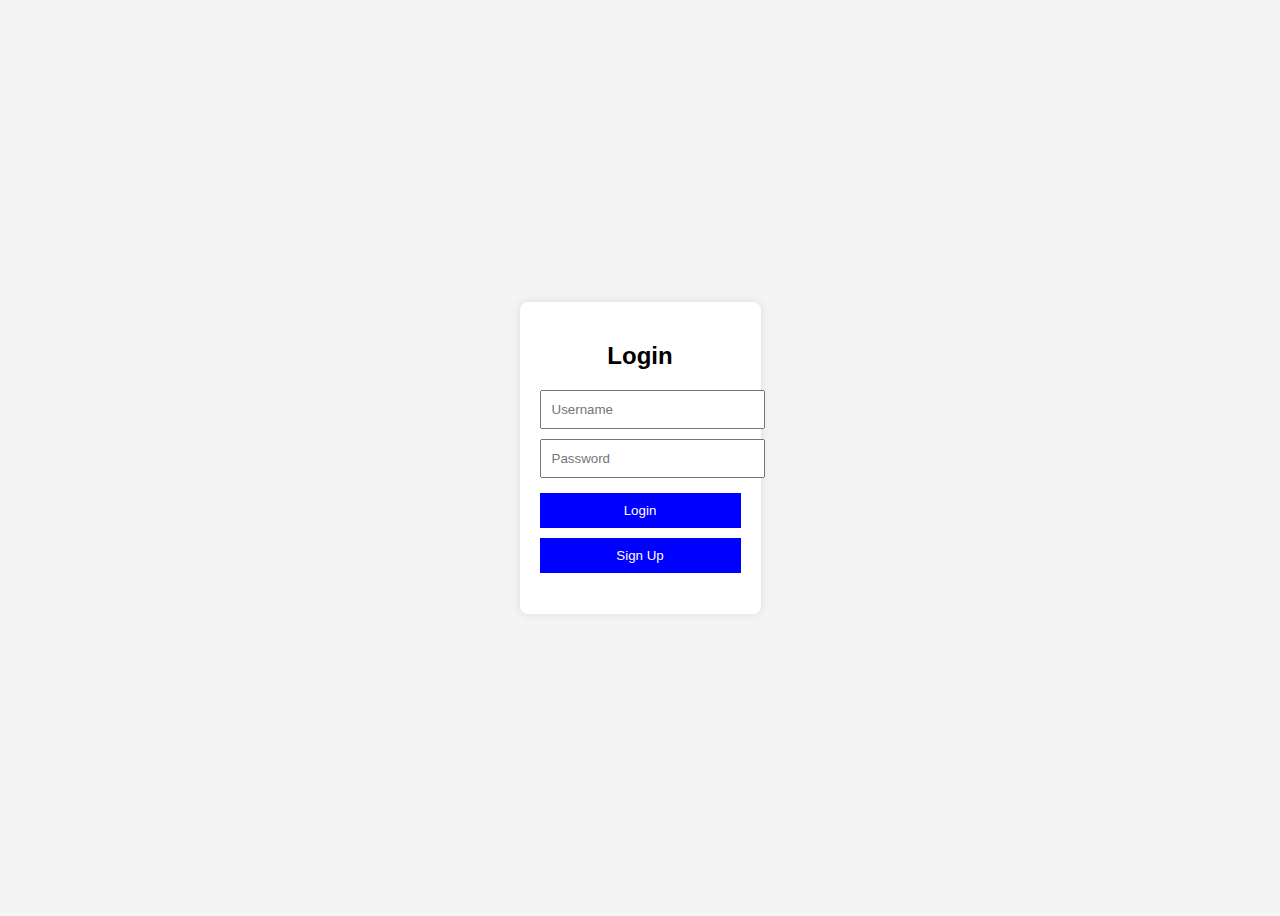
==== index.html @ c25676ed "commit" ====
<!DOCTYPE html>
<html lang="en">
<head>
    <meta charset="UTF-8">
    <meta name="viewport" content="width=device-width, initial-scale=1.0">
    <title>Login Page</title>
    <link rel="stylesheet" href="style.css">
</head>
<body>
    <div class="login-container">
        <h2>Login</h2>
        <input type="text" id="username" placeholder="Username" required>
        <input type="text" id="password" placeholder="Password" required>
        <button onclick="login()">Login</button>
        <button onclick="signup()">Sign Up</button>
        <p id="message"></p>
    </div>
    <script src="script.js"></script>
</body>
</html>
---- style.css ----
body {
    font-family: Arial, sans-serif;
    display: flex;
    justify-content: center;
    align-items: center;
    height: 100vh;
    background-color: #f4f4f4;
}

.login-container {
    background: white;
    padding: 20px;
    border-radius: 8px;
    box-shadow: 0 0 10px rgba(0, 0, 0, 0.1);
    text-align: center;
}

input {
    display: block;
    width: 100%;
    margin: 10px 0;
    padding: 10px;
}

button {
    width: 100%;
    padding: 10px;
    margin: 5px 0;
    background: blue;
    color: white;
    border: none;
    cursor: pointer;
}

button:hover {
    background: darkblue;
}
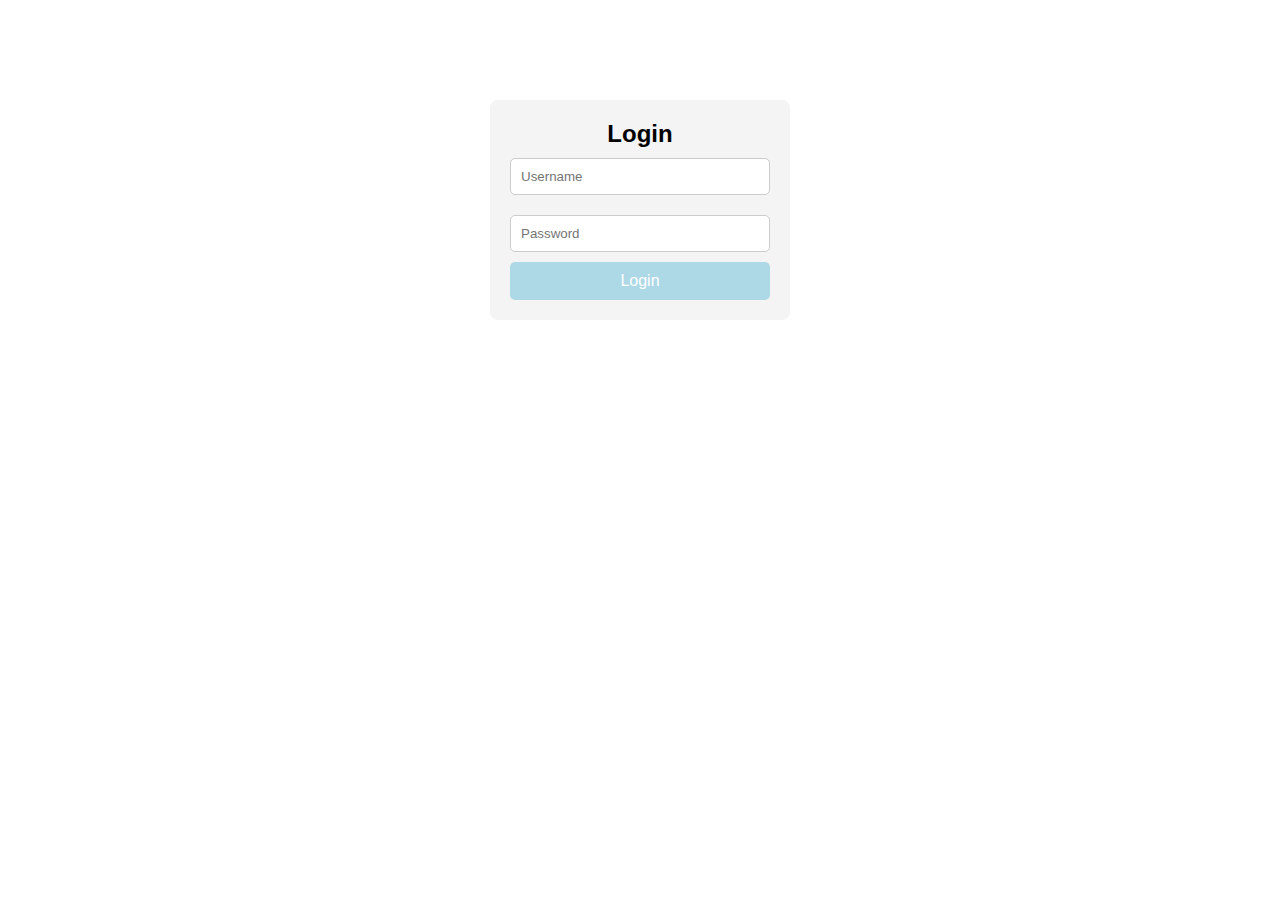
==== commit 5a485c2b: "dahsboard layout working" ====
--- a/index.html
+++ b/index.html
@@ -3,17 +3,17 @@
 <head>
     <meta charset="UTF-8">
     <meta name="viewport" content="width=device-width, initial-scale=1.0">
-    <title>Login Page</title>
+    <title>Login</title>
     <link rel="stylesheet" href="style.css">
 </head>
 <body>
     <div class="login-container">
         <h2>Login</h2>
-        <input type="text" id="username" placeholder="Username" required>
-        <input type="text" id="password" placeholder="Password" required>
-        <button onclick="login()">Login</button>
-        <button onclick="signup()">Sign Up</button>
-        <p id="message"></p>
+        <form>
+            <input type="text" placeholder="Username">
+            <input type="text" placeholder="Password">
+            <button type="button" onclick="login()">Login</button>
+        </form>
     </div>
     <script src="script.js"></script>
 </body>
--- a/style.css
+++ b/style.css
@@ -1,37 +1,83 @@
+* {
+    margin: 0;
+    padding: 0;
+    box-sizing: border-box;
+}
+
 body {
     font-family: Arial, sans-serif;
+}
+
+.screenbox {
+    background-color: gray;
+    display: flex;
+    width: 100vw;
+    height: 100vh;
+}
+
+.left-column {
+    width: 40%;
     display: flex;
     justify-content: center;
     align-items: center;
-    height: 100vh;
-    background-color: #f4f4f4;
+}
+
+.tall-skinny {
+    width: 100%;
+    height: 100%;
+    background-color: #0ee9b6;
+    border-radius: 10px;
+    border: black 1px solid;
+}
+
+.right-column {
+    flex-grow: 1;
+    display: flex;
+    flex-direction: column;
+}
+
+.top-item {
+    flex: 1;
+    background-color: #357bd1;
+    border-radius: 10px;
+    border: black 1px solid;
+}
+
+.bottom-item {
+    height: 25%;
+    background-color: #357bd1;
+    border-radius: 10px;
+    border: black 1px solid;
 }
 
 .login-container {
-    background: white;
+    width: 300px;
+    margin: 100px auto;
     padding: 20px;
+    background: #f4f4f4;
+    text-align: center;
     border-radius: 8px;
-    box-shadow: 0 0 10px rgba(0, 0, 0, 0.1);
-    text-align: center;
 }
 
-input {
-    display: block;
+.login-container input {
     width: 100%;
+    padding: 10px;
     margin: 10px 0;
-    padding: 10px;
+    border: 1px solid #ccc;
+    border-radius: 5px;
 }
 
-button {
+.login-container button {
     width: 100%;
     padding: 10px;
-    margin: 5px 0;
-    background: blue;
+    background: #add8e6;
+    border: none;
     color: white;
-    border: none;
+    font-size: 16px;
     cursor: pointer;
+    border-radius: 5px;
 }
 
-button:hover {
-    background: darkblue;
+.login-container button:hover {
+    background: #87ceeb;
 }